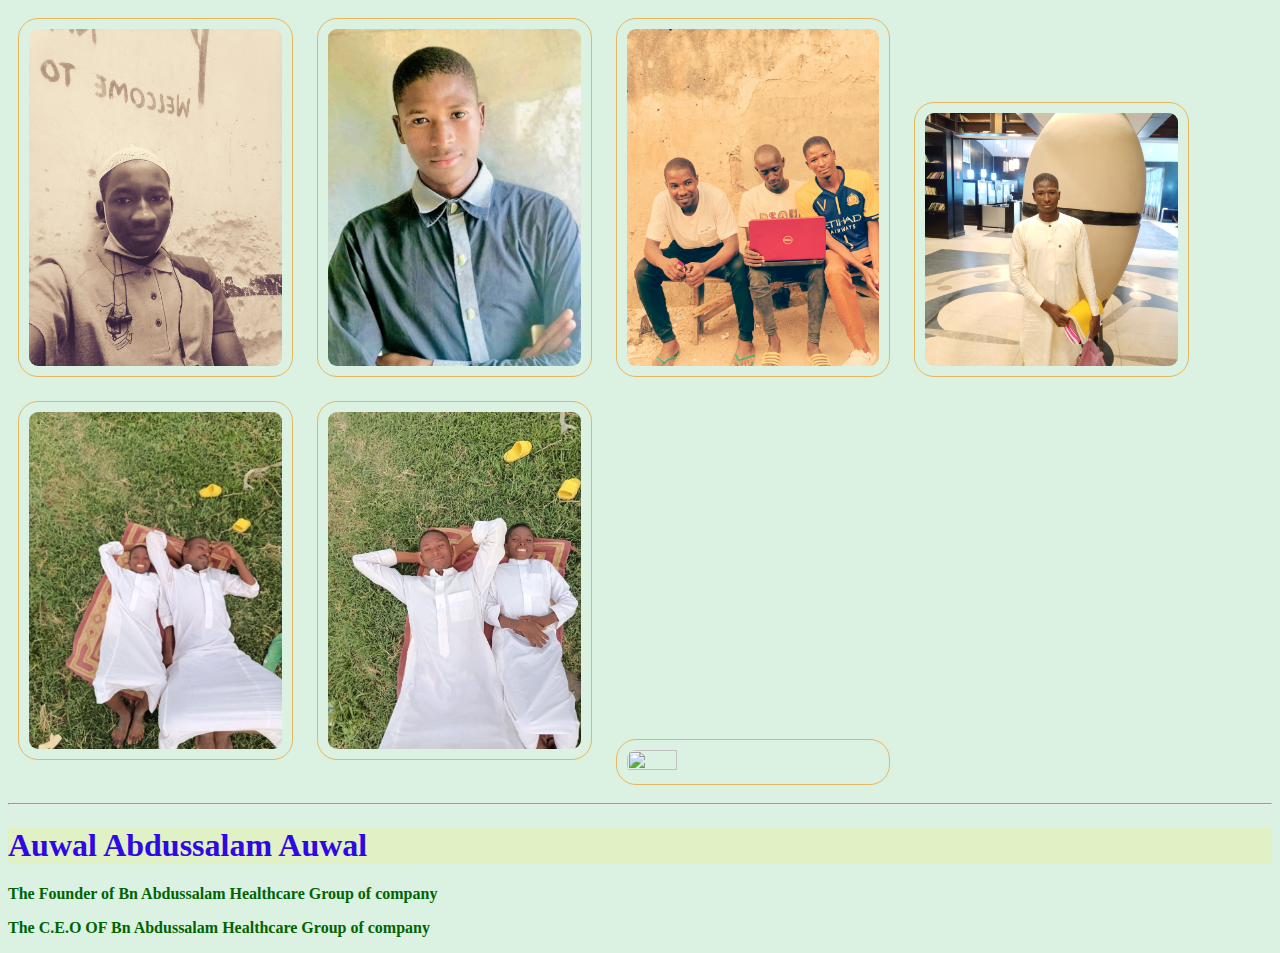
==== index.htm @ e3f55438 "added files" ====
<!DOCTYPE html>
<html lang="en">
<head>
    <meta charset="UTF-8">
    <meta name="viewport" content="width=device-width, initial-scale=1.0">
    <title>Bn Abdussalam</title><link rel="stylesheet" href="style.css">
</head>
<body>
    <style>
        h1{
            color: rgb(48, 8, 228);
        }
        p{
            color: darkgreen;
            
        }
        
        
    </style>
    <img src="image/xxx.jpg.jpg" width="20%" height="20%" alt=" my picture">
    <img src="image/IMG-20230816-WA0019.jpg" width="20%" height="20%" alt="">
    <img src="image/IMG-20230926-WA0000.jpg" width="20%" height="20%" alt="">
    <img src="image/IMG_20221001_162309_877.jpg" width="20%" height="20%" alt="">
    <img src="image/٢٠٢٣٠٧٢١_١٧٣٩٣٣.jpg" width="20%" height="20%" alt="">
    <img src="image/٢٠٢٣٠٧٢١_١٧٤١٢٠.jpg" width="20%" height="20%" alt="">
    <img src="image/٢٠٢٣٠٧٢١_١٧٤١٣٠.jpg" width="20%" height="20%" alt="">
    <hr>
    
   
    <div>
        <h1>Auwal Abdussalam Auwal</h1>
    </div>
    <p><strong>The Founder of Bn Abdussalam Healthcare Group of company</strong></p>
    <p><strong>The C.E.O OF Bn Abdussalam Healthcare Group of company</strong></p>
</body>
</html>
---- style.css ----
body{

background-color:rgb(219, 241, 226);
}
div{
    background-color: rgb(224, 241, 197);
    color: rgb(146, 236, 28);
}
img{
    border: 1px solid;
    border-radius:20px;
    margin:10px;
    padding: 10px;
    border-style:groove;
    border-color:rgb(231, 183, 92);
    background-color: transparent;
}

textarea{

    border-color: rgb(78, 228, 48);
    padding: 20px;     
}
input{
    border-color: rgb(57, 219, 111);
}
tr{
    border-color: rgb(255, 0, 76);
}
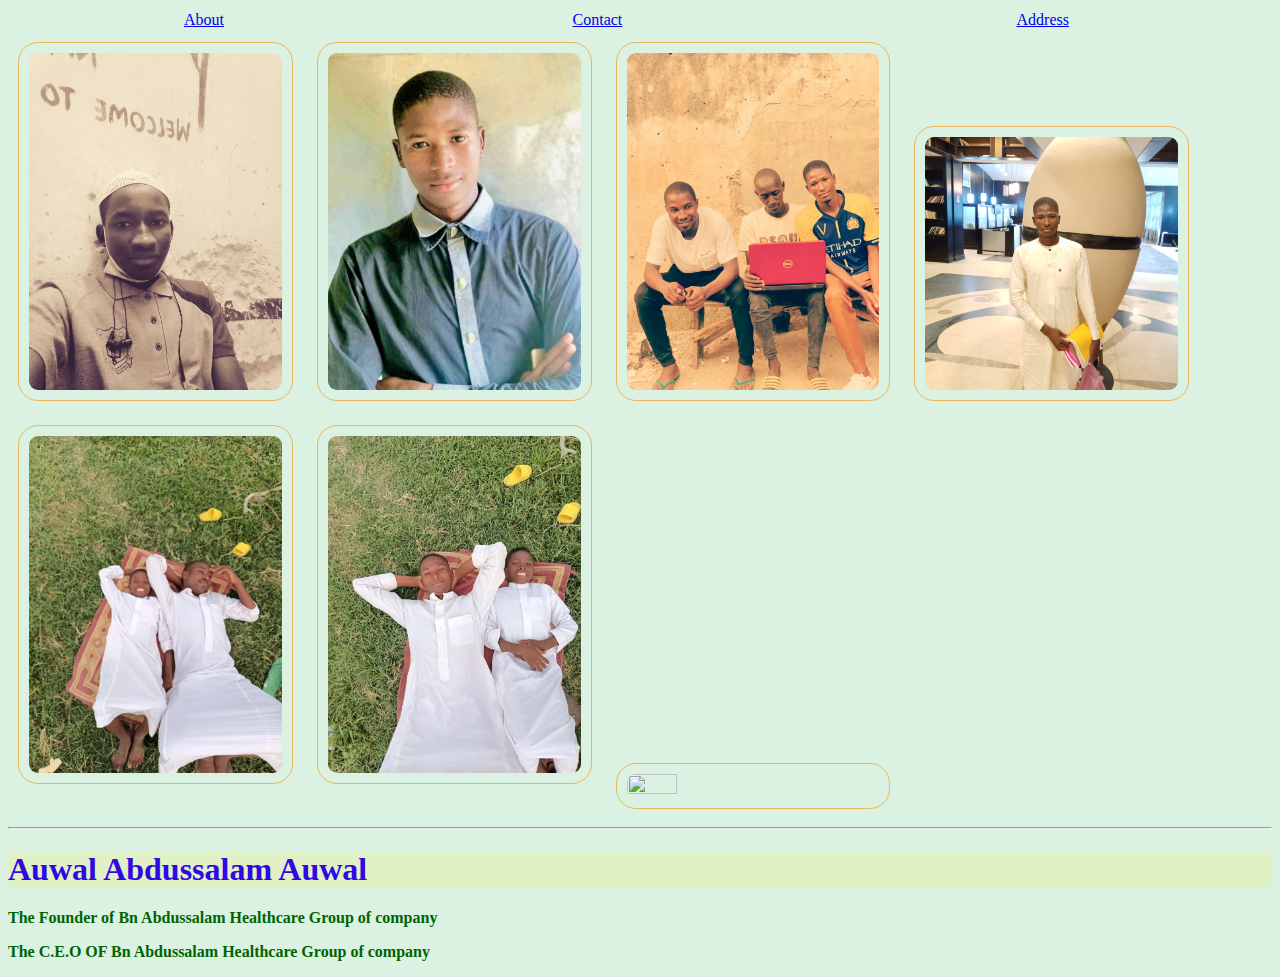
==== commit b74061de: "Update index.htm" ====
--- a/index.htm
+++ b/index.htm
@@ -17,6 +17,14 @@
         
         
     </style>
+    <table style="width: 100%;text-align: center ;">
+        <tr>
+            <td><a href="index.htm"></a></td>
+            <td><a href="About.htm">About</a></td>
+            <td><a href="Contact.htm">Contact</a></td>
+            <td><a href="Address.htm">Address</a></td>
+        </tr>
+    </table>
     <img src="image/xxx.jpg.jpg" width="20%" height="20%" alt=" my picture">
     <img src="image/IMG-20230816-WA0019.jpg" width="20%" height="20%" alt="">
     <img src="image/IMG-20230926-WA0000.jpg" width="20%" height="20%" alt="">
@@ -33,4 +41,4 @@
     <p><strong>The Founder of Bn Abdussalam Healthcare Group of company</strong></p>
     <p><strong>The C.E.O OF Bn Abdussalam Healthcare Group of company</strong></p>
 </body>
-</html>+</html>
